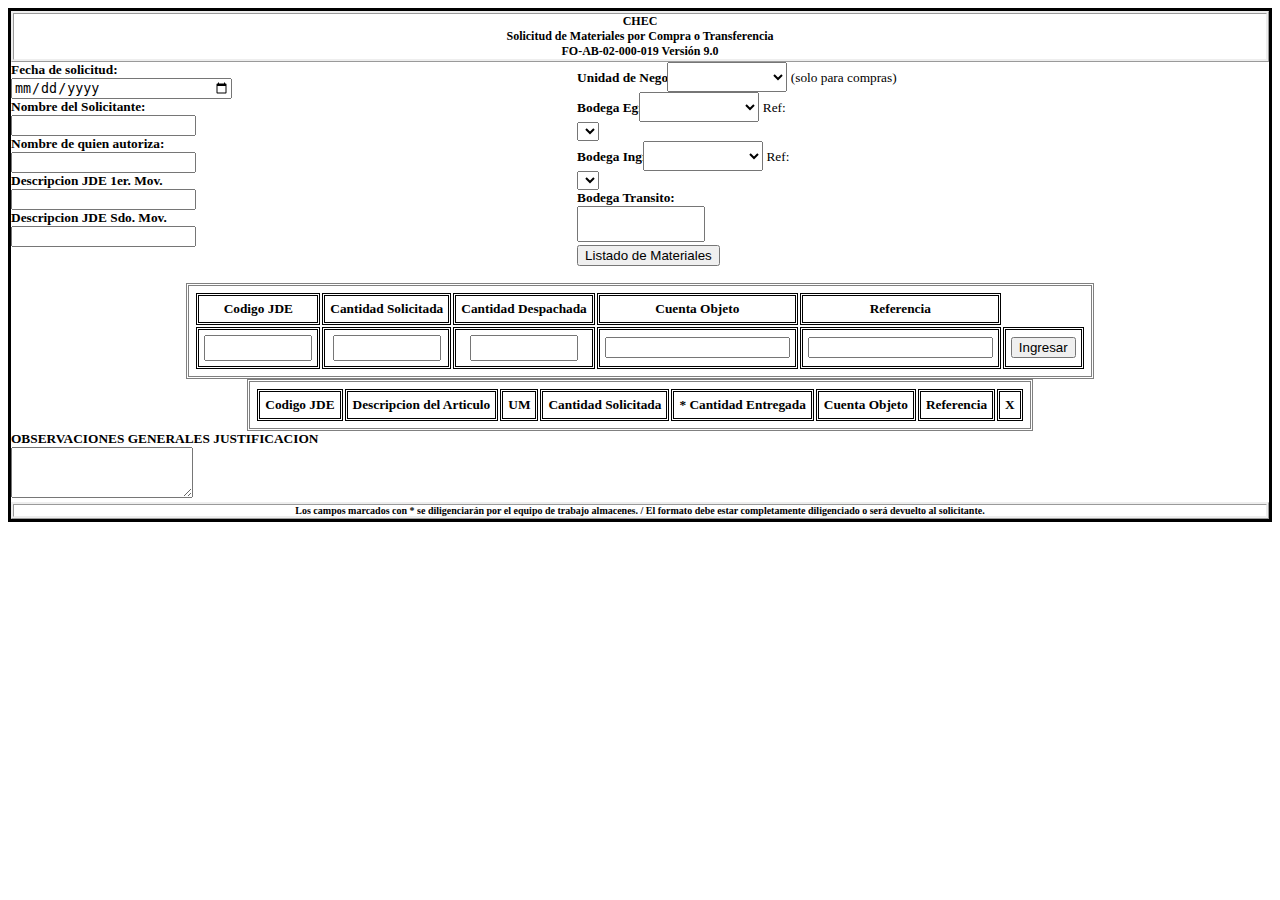
==== index.html @ 72b58ad3 "20-12-2021" ====
<!DOCTYPE html>
<html lang="en">

<head>
    <meta charset="UTF-8">
    <meta http-equiv="X-UA-Compatible" content="IE=edge">
    <meta name="viewport" content="width=device-width, initial-scale=1.0">
    <link rel="stylesheet" href="style.css">
    <link href="https://cdn.jsdelivr.net/npm/bootstrap@5.1.3/dist/css/bootstrap.min.css" rel="stylesheet"
        integrity="sha384-1BmE4kWBq78iYhFldvKuhfTAU6auU8tT94WrHftjDbrCEXSU1oBoqyl2QvZ6jIW3" crossorigin="anonymous">
    <title>FC</title>
</head>

<div id="marco">

    <div id="titulo">
        <div>CHEC</div>
        <div>Solicitud de Materiales por Compra o Transferencia</div>
        <div>FO-AB-02-000-019 Versión 9.0</div>
    </div>
    <div id="encabezado1">
        <div class="row mb-1">
            <form>

                <div class="row mb-1">
                    <label id="label" for="inputDate" class="col-sm-5 col-form-label">Fecha de solicitud:</label>
                    <div class="col-sm-4">
                        <input type="date" class="form-control form-control-sm" id="inputDate">
                    </div>
                </div>
                <div class="row mb-1">
                    <label id="label" for="inputNombre" class="col-sm-5 col-form-label">Nombre del Solicitante:</label>
                    <div class="col-sm-6">
                        <input type="text" class="form-control form-control-sm" id="inputNombre">
                    </div>
                </div>
                <div class="row mb-1">
                    <label id="label" for="inputAutoriza" class="col-sm-5 col-form-label">Nombre de quien
                        autoriza:</label>
                    <div class="col-sm-6">
                        <input type="text" class="form-control form-control-sm" id="inputAutoriza">
                    </div>
                </div>
                <div class="row mb-1">
                    <label id="label" for="inputMovimiento1" class="col-sm-5 col-form-label">Descripcion JDE 1er.
                        Mov.</label>
                    <div class="col-sm-6">
                        <input type="text" class="form-control form-control-sm" id="inputMovimiento1" readonly>
                    </div>
                </div>
                <div class="row mb-1">
                    <label id="label" for="inputAutoriza" class="col-sm-5 col-form-label">Descripcion JDE Sdo.
                        Mov.</label>
                    <div class="col-sm-6">
                        <input type="text" class="form-control form-control-sm" id="inputMovimiento2" readonly>
                    </div>
                </div>
        </div>
        </form>
    </div>


    <aside id="encabezado2">
        <div>
            <form action="informacion2">
                <div class="row mb-1">
                    <label for="inputNombre" id="labelSelect" class="col-sm-4 col-form-label">Unidad de
                        Negocios:</label>
                    <select class="form-select form-select-sm" id="inputselect" aria-label=".form-select-sm example">
                        <option selected></option>
                        <option value="1">_0231</option>
                        <option value="2">_0233</option>
                        <option value="3">_0234</option>
                        <option value="1">_0298</option>
                        <option value="2">_31MCYAPY</option>
                        <option value="3">_33MCIAPY</option>
                        <option value="3">_33MCYAPY</option>
                    </select>
                    <label for="inputNombre" class="col-sm-4 col-form-label">(solo para compras)</label>
                </div>




                <div class="row mb-1">
                    <label for="inputNombre" id="labelSelect" class="col-sm-4 col-form-label">Bodega Egreso:</label>
                    <select class="form-select form-select-sm" id="inputSelectEgreso"
                        aria-label=".form-select-sm example">
                        <option selected></option>
                        <option value="1">_C001</option>
                        <option value="2">_C011</option>
                        <option value="3">_C012</option>
                        <option value="4">_C100</option>
                        <option value="5">_C102</option>
                        <option value="6">_C300</option>
                        <option value="7">_C304</option>
                        <option value="8">_C306</option>
                        <option value="9">_C600</option>
                        <option value="10">_C109</option>
                        <option value="11">_B005</option>
                        <option value="12">_C301</option>
                        <option value="13">_C601</option>
                        <option value="14">OTRO</option>
                    </select>
                    <label for="inputNombre" class="col-sm-1 col-form-label">Ref:</label>
                    <div class="col-sm-4">
                        <select class="form-select form-select-sm" id="selectRefEgreso"
                            aria-label=".form-select-sm example">
                            <option selected></option>

                        </select>
                    </div>
                </div>

                <div class="row mb-1">
                    <label for="labelSelect" id="labelSelect" class="col-sm-4 col-form-label">Bodega Ingreso:</label>
                    <select class="form-select form-select-sm" id="inputSelectIngreso"
                        aria-label=".form-select-sm example">
                        <option selected></option>
                        <option value="1">_B005</option>
                        <option value="2">B002</option>
                        <option value="3">B003</option>
                        <option value="4">B004</option>
                        <option value="5">B101</option>
                        <option value="6">B102</option>
                        <option value="7">B103</option>
                        <option value="8">B104</option>
                        <option value="9">_C001</option>
                        <option value="10">_C011</option>
                        <option value="11">_C012</option>
                        <option value="12">C006</option>
                        <option value="13">C007</option>
                        <option value="14">C008</option>
                        <option value="15">C010</option>
                        <option value="16">C014</option>
                        <option value="37">C015</option>
                        <option value="17">C016</option>
                        <option value="49">_C100</option>
                        <option value="141">_C102</option>
                        <option value="51">C104</option>
                        <option value="52">C105</option>
                        <option value="53">C106</option>
                        <option value="54">C107</option>
                        <option value="55">C108</option>
                        <option value="50">_C109</option>
                        <option value="56">C110</option>
                        <option value="57">C111</option>
                        <option value="58">C204</option>
                        <option value="59">C205</option>
                        <option value="60">C206</option>
                        <option value="61">C208</option>
                        <option value="62">C209</option>
                        <option value="63">C210</option>
                        <option value="64">C211</option>
                        <option value="65">_C300</option>
                        <option value="66">_C301</option>
                        <option value="67">_C304</option>
                        <option value="68">_C306</option>
                        <option value="35">_C600</option>
                        <option value="36">_C601</option>
                        <option value="38">C602</option>
                        <option value="18">T124</option>
                        <option value="19">T125</option>
                        <option value="20">T126</option>
                        <option value="21">T127</option>
                        <option value="22">T128</option>
                        <option value="39">T150</option>
                        <option value="40">T151</option>
                        <option value="41">T155</option>
                        <option value="42">T158</option>
                        <option value="69">T164</option>
                        <option value="70">T165</option>
                        <option value="71">T166</option>
                        <option value="72">T167</option>
                        <option value="73">T168</option>
                        <option value="74">T169</option>
                        <option value="75">T170</option>
                        <option value="76">T173</option>
                        <option value="77">T174</option>
                        <option value="78">T181</option>
                        <option value="79">T183</option>
                        <option value="43">T184</option>
                        <option value="44">T185</option>
                        <option value="80">T186</option>
                        <option value="45">T187</option>
                        <option value="81">T188</option>
                        <option value="46">T190</option>
                        <option value="82">T191</option>
                        <option value="47">T192</option>
                        <option value="83">T193</option>
                        <option value="48">T194</option>
                        <option value="84">T195</option>
                        <option value="85">T196</option>
                        <option value="23">T246</option>
                        <option value="24">T247</option>
                        <option value="25">T250</option>
                        <option value="26">T251</option>
                        <option value="27">T255</option>
                        <option value="28">T258</option>
                        <option value="29">T259</option>
                        <option value="30">T260</option>
                        <option value="31">T261</option>
                        <option value="32">T262</option>
                        <option value="33">T263</option>
                        <option value="34">T294</option>
                        <option value="86">G400</option>
                        <option value="87">H600</option>
                        <option value="88">H601</option>
                        <option value="89">H602</option>
                        <option value="90">H603</option>
                        <option value="91">H604</option>
                        <option value="92">H605</option>
                        <option value="93">H606</option>
                        <option value="94">H607</option>
                        <option value="95">H608</option>
                        <option value="96">H609</option>
                        <option value="97">H610</option>
                        <option value="98">H611</option>
                        <option value="99">H612</option>
                        <option value="100">H613</option>
                        <option value="101">H614</option>
                        <option value="102">H615</option>
                        <option value="103">H616</option>
                        <option value="104">H617</option>
                        <option value="105">H618</option>
                        <option value="106">H619</option>
                        <option value="107">H620</option>
                        <option value="108">H621</option>
                        <option value="109">H622</option>
                        <option value="110">H623</option>
                        <option value="111">H624</option>
                        <option value="112">H625</option>
                        <option value="113">H626</option>
                        <option value="114">H627</option>
                        <option value="115">H628</option>
                        <option value="116">H629</option>
                        <option value="117">H630</option>
                        <option value="118">H631</option>
                        <option value="119">H632</option>
                        <option value="120">H633</option>
                        <option value="121">H634</option>
                        <option value="122">H635</option>
                        <option value="123">H636</option>
                        <option value="124">H637</option>
                        <option value="125">H638</option>
                        <option value="126">H639</option>
                        <option value="127">T101</option>
                        <option value="128">T102</option>
                        <option value="129">T103</option>
                        <option value="130">T104</option>
                        <option value="131">T105</option>
                        <option value="132">T203</option>
                        <option value="133">T204</option>
                        <option value="134">T205</option>
                        <option value="135">T206</option>
                        <option value="136">T221</option>
                        <option value="137">T222</option>
                        <option value="138">T223</option>
                        <option value="139">T224</option>
                        <option value="140">T225</option>
                    </select>

                    <label for="labelRef" class="col-sm-1 col-form-label">Ref:</label>
                    <div class="col-sm-4">
                        <select class="form-select form-select-sm" id="selectRefIngreso"
                            aria-label=".form-select-sm example">
                            <option selected></option>
                        </select>
                    </div>
                </div>


                <div class="row mb-1">
                    <label for="inputTransito" id="labelTransito" class="col-sm-4 col-form-label">Bodega
                        Transito:</label>
                    <div class="col-sm-2">
                        <input type="text" class="form-control form-control-sm" id="inputTransito" readonly>
                    </div>
                </div>



            </form>
        </div>
    </aside>

    <body>
        <div class="accordion" id="accordionPanelsStayOpenExample">
            <div class="accordion-item">
                <h2 class="accordion-header" id="panelsStayOpen-headingOne">
                    <button class="accordion-button" type="button" id="buttonListadoMateriales" data-bs-toggle="collapse"
                        data-bs-target="#panelsStayOpen-collapseOne" aria-expanded="true"
                        aria-controls="panelsStayOpen-collapseOne">
                        Listado de Materiales
                    </button>
                </h2>
                <div id="panelsStayOpen-collapseOne" class="accordion-collapse collapse show"
                    aria-labelledby="panelsStayOpen-headingOne">
                    <div class="accordion-body">
                        <div id="divRegistros">
                            <table class="table">
                                <thead>
                                    <tr>
                                        <th scope="col">Codigo JDE</th>
                                        <th scope="col">Cantidad Solicitada</th>
                                        <th scope="col">Cantidad Despachada</th>
                                        <th scope="col">Cuenta Objeto</th>
                                        <th scope="col">Referencia</th>
                                    </tr>
                                </thead>

                                <tr>
                                    <td><input type="number" class="form-control form-control-sm" id="inputCodigo"
                                            required></td>
                                    <td><input type="number" class="form-control form-control-sm" id="inputSolicitada"
                                            required></td>
                                    <td><input type="number" class="form-control form-control-sm" id="inputDespachada">
                                    </td>
                                    <td><input type="text" class="form-control form-control-sm" id="inputCuenta"></td>
                                    <td><input type="text" class="form-control form-control-sm" id="inputReferencia">
                                    </td>
                                    <td scope="col" rowspan="2" id="thButton"><button type="button" id="buttonInsertar"
                                            class="btn btn-outline-dark">Ingresar</button></td>
                                </tr>
                            </table>
                        </div>
                    </div>
                </div>
            </div>

            <div id="divResultados">
                <table class="table" id="tableResultados">
                    <thead>
                        <tr>
                            <th>Codigo JDE</th>
                            <th>Descripcion del Articulo</th>
                            <th>UM</th>
                            <th>Cantidad Solicitada</th>
                            <th>* Cantidad Entregada</th>
                            <th>Cuenta Objeto</th>
                            <th>Referencia</th>
                            <th>X</th>
                        </tr>
                    </thead>
                    <tbody id="tbody">


                    </tbody>
                </table>
            </div>

            <div id="items">

            </div>

            <div class="mb-3 row">
                <label for="labelObservaciones" id="labelObservaciones" class="col-sm-2 col-form-label">OBSERVACIONES
                    GENERALES
                    JUSTIFICACION</label>
                <div class="col-sm-10">
                    <textarea class="form-control" id="exampleFormControlTextarea1" rows="3"></textarea>
                </div>
            </div>
            <div id="footer">
                <h10>Los campos marcados con * se diligenciarán por el equipo de trabajo almacenes. / El formato debe
                    estar
                    completamente diligenciado o será devuelto al solicitante.</h10>
            </div>

        </div>
        <script src="scripts/logica.js" type="module"></script>
        <script src="data/data.js" type="module"></script>
        <script src="https://cdn.jsdelivr.net/npm/bootstrap@5.1.3/dist/js/bootstrap.bundle.min.js"
            integrity="sha384-ka7Sk0Gln4gmtz2MlQnikT1wXgYsOg+OMhuP+IlRH9sENBO0LRn5q+8nbTov4+1p"
            crossorigin="anonymous"></script>

    </body>

</html>
---- style.css ----
#buttonListadoMateriales{
    text-align: center;
}

#marco{
    border-style: solid;
    font-size: smaller;
}

#titulo{
    border-style: ridge;
    text-align: center;
    font-size: 12px ;
    font-weight: bold;
}
#labelObservaciones{    
    font-weight: bold;
}

#footer{    
    font-weight: bold;
    font-size: 10px;
    border-style: ridge;
    text-align: center;
}

#encabezado1{
    border-style: none;
    width: 45%;
    float: left;
}

#encabezado2{
    border-style: none;
    width: 55%;
    float: right;
    
}

#inputselect, #inputTransito, #inputSelectIngreso, #inputSelectEgreso{
    width: 120px;
    height: 30px;
}

#inputDate{
    width: 216px;
}

#labelSelect, #label{
    margin-right: -30px;
    font-weight: bold;
}

#labelTransito{
    margin-right: -40px;
    font-weight: bold;
}

#inputCodigo, #inputSolicitada, #inputDespachada{
    width: 100px;
    height: 20px;
    
}

#inputUbicacion, #inputLote{
    width: 120px;
    height: 20px;
}

#divResultados{    
    padding: auto;
}

#buttonIngresar{
    width: 100px;
    background-color: #4CAF50;
    color: white;
    padding: 20px;
    border: none;
    border-radius: 4px;
    cursor: pointer;    
    }

#buttonEliminar{
    background-color: lightgray;
}
 
    table, th, td, tr{
        border-style: double;
        text-align: center;
        padding: 5px;
        margin: 0 auto;
    }

    #resultados{
        border-style: double;
    }
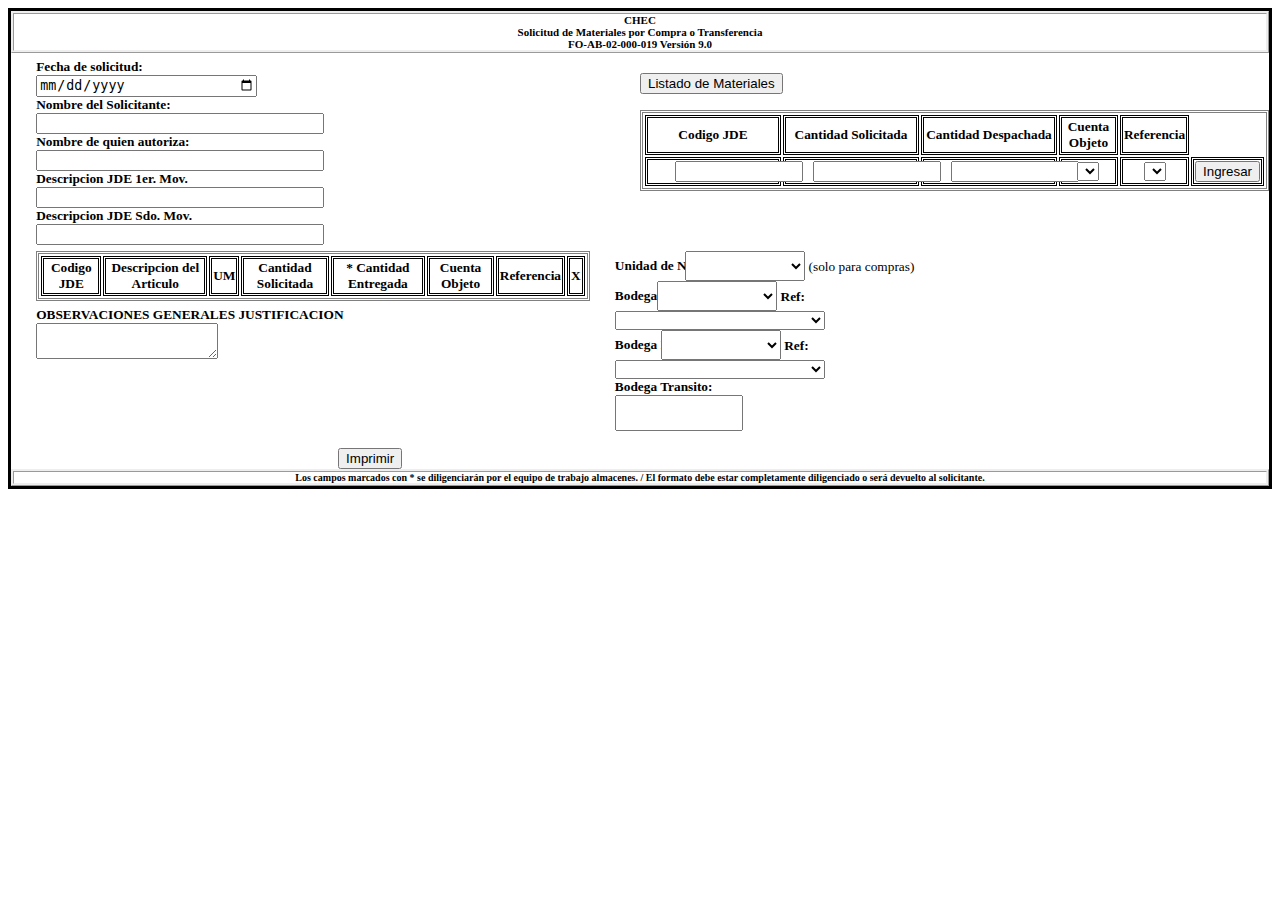
==== commit 6435cfaf: "28-12-2021" ====
--- a/index.html
+++ b/index.html
@@ -18,278 +18,280 @@
         <div>Solicitud de Materiales por Compra o Transferencia</div>
         <div>FO-AB-02-000-019 Versión 9.0</div>
     </div>
-    <div id="encabezado1">
-        <div class="row mb-1">
-            <form>
-
-                <div class="row mb-1">
-                    <label id="label" for="inputDate" class="col-sm-5 col-form-label">Fecha de solicitud:</label>
-                    <div class="col-sm-4">
-                        <input type="date" class="form-control form-control-sm" id="inputDate">
-                    </div>
-                </div>
-                <div class="row mb-1">
-                    <label id="label" for="inputNombre" class="col-sm-5 col-form-label">Nombre del Solicitante:</label>
-                    <div class="col-sm-6">
-                        <input type="text" class="form-control form-control-sm" id="inputNombre">
-                    </div>
-                </div>
-                <div class="row mb-1">
-                    <label id="label" for="inputAutoriza" class="col-sm-5 col-form-label">Nombre de quien
-                        autoriza:</label>
-                    <div class="col-sm-6">
-                        <input type="text" class="form-control form-control-sm" id="inputAutoriza">
-                    </div>
-                </div>
-                <div class="row mb-1">
-                    <label id="label" for="inputMovimiento1" class="col-sm-5 col-form-label">Descripcion JDE 1er.
-                        Mov.</label>
-                    <div class="col-sm-6">
-                        <input type="text" class="form-control form-control-sm" id="inputMovimiento1" readonly>
-                    </div>
-                </div>
-                <div class="row mb-1">
-                    <label id="label" for="inputAutoriza" class="col-sm-5 col-form-label">Descripcion JDE Sdo.
-                        Mov.</label>
-                    <div class="col-sm-6">
-                        <input type="text" class="form-control form-control-sm" id="inputMovimiento2" readonly>
-                    </div>
-                </div>
+    
+    <div class="body">
+        <div id="encabezado1">
+            <div class="row mb-1">
+                <form>
+                    <div class="row mb-1">
+                        <label id="label" for="inputDate" class="col-sm-5 col-form-label">Fecha de solicitud:</label>
+                        <div class="col-sm-4">
+                            <input type="date" class="form-control form-control-sm" id="inputDate">
+                        </div>
+                    </div>
+                    <div class="row mb-1">
+                        <label id="label" for="inputNombre" class="col-sm-5 col-form-label">Nombre del
+                            Solicitante:</label>
+                        <div class="col-sm-6">
+                            <input type="text" class="form-control form-control-sm" id="inputNombre">
+                        </div>
+                    </div>
+                    <div class="row mb-1">
+                        <label id="label" for="inputAutoriza" class="col-sm-5 col-form-label">Nombre de quien
+                            autoriza:</label>
+                        <div class="col-sm-6">
+                            <input type="text" class="form-control form-control-sm" id="inputAutoriza">
+                        </div>
+                    </div>
+                    <div class="row mb-1">
+                        <label id="label" for="inputMovimiento1" class="col-sm-5 col-form-label">Descripcion JDE 1er.
+                            Mov.</label>
+                        <div class="col-sm-6">
+                            <input type="text" class="form-control form-control-sm" id="inputMovimiento1" readonly>
+                        </div>
+                    </div>
+                    <div class="row mb-1">
+                        <label id="label" for="inputAutoriza" class="col-sm-5 col-form-label">Descripcion JDE Sdo.
+                            Mov.</label>
+                        <div class="col-sm-6">
+                            <input type="text" class="form-control form-control-sm" id="inputMovimiento2" readonly>
+                        </div>
+                    </div>
+            </div>
+            </form>
         </div>
-        </form>
-    </div>
-
-
-    <aside id="encabezado2">
-        <div>
-            <form action="informacion2">
-                <div class="row mb-1">
-                    <label for="inputNombre" id="labelSelect" class="col-sm-4 col-form-label">Unidad de
-                        Negocios:</label>
-                    <select class="form-select form-select-sm" id="inputselect" aria-label=".form-select-sm example">
-                        <option selected></option>
-                        <option value="1">_0231</option>
-                        <option value="2">_0233</option>
-                        <option value="3">_0234</option>
-                        <option value="1">_0298</option>
-                        <option value="2">_31MCYAPY</option>
-                        <option value="3">_33MCIAPY</option>
-                        <option value="3">_33MCYAPY</option>
-                    </select>
-                    <label for="inputNombre" class="col-sm-4 col-form-label">(solo para compras)</label>
-                </div>
-
-
-
-
-                <div class="row mb-1">
-                    <label for="inputNombre" id="labelSelect" class="col-sm-4 col-form-label">Bodega Egreso:</label>
-                    <select class="form-select form-select-sm" id="inputSelectEgreso"
-                        aria-label=".form-select-sm example">
-                        <option selected></option>
-                        <option value="1">_C001</option>
-                        <option value="2">_C011</option>
-                        <option value="3">_C012</option>
-                        <option value="4">_C100</option>
-                        <option value="5">_C102</option>
-                        <option value="6">_C300</option>
-                        <option value="7">_C304</option>
-                        <option value="8">_C306</option>
-                        <option value="9">_C600</option>
-                        <option value="10">_C109</option>
-                        <option value="11">_B005</option>
-                        <option value="12">_C301</option>
-                        <option value="13">_C601</option>
-                        <option value="14">OTRO</option>
-                    </select>
-                    <label for="inputNombre" class="col-sm-1 col-form-label">Ref:</label>
-                    <div class="col-sm-4">
-                        <select class="form-select form-select-sm" id="selectRefEgreso"
+
+
+        <aside id="encabezado2">
+            <div>
+                <form action="informacion2">
+                    <div class="row mb-1">
+                        <label for="inputNombre" id="labelSelect" class="col-sm-4 col-form-label">Unidad de
+                            Negocios:</label>
+                        <select class="form-select form-select-sm" id="selectUnidadNegocios"
                             aria-label=".form-select-sm example">
                             <option selected></option>
-
+                            <option value="1">_0231</option>
+                            <option value="2">_0233</option>
+                            <option value="3">_0234</option>
+                            <option value="4">_0298</option>
+                            <option value="5">_31MCYAPY</option>
+                            <option value="6">_33MCIAPY</option>
+                            <option value="7">_33MCYAPY</option>
                         </select>
-                    </div>
-                </div>
-
-                <div class="row mb-1">
-                    <label for="labelSelect" id="labelSelect" class="col-sm-4 col-form-label">Bodega Ingreso:</label>
-                    <select class="form-select form-select-sm" id="inputSelectIngreso"
-                        aria-label=".form-select-sm example">
-                        <option selected></option>
-                        <option value="1">_B005</option>
-                        <option value="2">B002</option>
-                        <option value="3">B003</option>
-                        <option value="4">B004</option>
-                        <option value="5">B101</option>
-                        <option value="6">B102</option>
-                        <option value="7">B103</option>
-                        <option value="8">B104</option>
-                        <option value="9">_C001</option>
-                        <option value="10">_C011</option>
-                        <option value="11">_C012</option>
-                        <option value="12">C006</option>
-                        <option value="13">C007</option>
-                        <option value="14">C008</option>
-                        <option value="15">C010</option>
-                        <option value="16">C014</option>
-                        <option value="37">C015</option>
-                        <option value="17">C016</option>
-                        <option value="49">_C100</option>
-                        <option value="141">_C102</option>
-                        <option value="51">C104</option>
-                        <option value="52">C105</option>
-                        <option value="53">C106</option>
-                        <option value="54">C107</option>
-                        <option value="55">C108</option>
-                        <option value="50">_C109</option>
-                        <option value="56">C110</option>
-                        <option value="57">C111</option>
-                        <option value="58">C204</option>
-                        <option value="59">C205</option>
-                        <option value="60">C206</option>
-                        <option value="61">C208</option>
-                        <option value="62">C209</option>
-                        <option value="63">C210</option>
-                        <option value="64">C211</option>
-                        <option value="65">_C300</option>
-                        <option value="66">_C301</option>
-                        <option value="67">_C304</option>
-                        <option value="68">_C306</option>
-                        <option value="35">_C600</option>
-                        <option value="36">_C601</option>
-                        <option value="38">C602</option>
-                        <option value="18">T124</option>
-                        <option value="19">T125</option>
-                        <option value="20">T126</option>
-                        <option value="21">T127</option>
-                        <option value="22">T128</option>
-                        <option value="39">T150</option>
-                        <option value="40">T151</option>
-                        <option value="41">T155</option>
-                        <option value="42">T158</option>
-                        <option value="69">T164</option>
-                        <option value="70">T165</option>
-                        <option value="71">T166</option>
-                        <option value="72">T167</option>
-                        <option value="73">T168</option>
-                        <option value="74">T169</option>
-                        <option value="75">T170</option>
-                        <option value="76">T173</option>
-                        <option value="77">T174</option>
-                        <option value="78">T181</option>
-                        <option value="79">T183</option>
-                        <option value="43">T184</option>
-                        <option value="44">T185</option>
-                        <option value="80">T186</option>
-                        <option value="45">T187</option>
-                        <option value="81">T188</option>
-                        <option value="46">T190</option>
-                        <option value="82">T191</option>
-                        <option value="47">T192</option>
-                        <option value="83">T193</option>
-                        <option value="48">T194</option>
-                        <option value="84">T195</option>
-                        <option value="85">T196</option>
-                        <option value="23">T246</option>
-                        <option value="24">T247</option>
-                        <option value="25">T250</option>
-                        <option value="26">T251</option>
-                        <option value="27">T255</option>
-                        <option value="28">T258</option>
-                        <option value="29">T259</option>
-                        <option value="30">T260</option>
-                        <option value="31">T261</option>
-                        <option value="32">T262</option>
-                        <option value="33">T263</option>
-                        <option value="34">T294</option>
-                        <option value="86">G400</option>
-                        <option value="87">H600</option>
-                        <option value="88">H601</option>
-                        <option value="89">H602</option>
-                        <option value="90">H603</option>
-                        <option value="91">H604</option>
-                        <option value="92">H605</option>
-                        <option value="93">H606</option>
-                        <option value="94">H607</option>
-                        <option value="95">H608</option>
-                        <option value="96">H609</option>
-                        <option value="97">H610</option>
-                        <option value="98">H611</option>
-                        <option value="99">H612</option>
-                        <option value="100">H613</option>
-                        <option value="101">H614</option>
-                        <option value="102">H615</option>
-                        <option value="103">H616</option>
-                        <option value="104">H617</option>
-                        <option value="105">H618</option>
-                        <option value="106">H619</option>
-                        <option value="107">H620</option>
-                        <option value="108">H621</option>
-                        <option value="109">H622</option>
-                        <option value="110">H623</option>
-                        <option value="111">H624</option>
-                        <option value="112">H625</option>
-                        <option value="113">H626</option>
-                        <option value="114">H627</option>
-                        <option value="115">H628</option>
-                        <option value="116">H629</option>
-                        <option value="117">H630</option>
-                        <option value="118">H631</option>
-                        <option value="119">H632</option>
-                        <option value="120">H633</option>
-                        <option value="121">H634</option>
-                        <option value="122">H635</option>
-                        <option value="123">H636</option>
-                        <option value="124">H637</option>
-                        <option value="125">H638</option>
-                        <option value="126">H639</option>
-                        <option value="127">T101</option>
-                        <option value="128">T102</option>
-                        <option value="129">T103</option>
-                        <option value="130">T104</option>
-                        <option value="131">T105</option>
-                        <option value="132">T203</option>
-                        <option value="133">T204</option>
-                        <option value="134">T205</option>
-                        <option value="135">T206</option>
-                        <option value="136">T221</option>
-                        <option value="137">T222</option>
-                        <option value="138">T223</option>
-                        <option value="139">T224</option>
-                        <option value="140">T225</option>
-                    </select>
-
-                    <label for="labelRef" class="col-sm-1 col-form-label">Ref:</label>
-                    <div class="col-sm-4">
-                        <select class="form-select form-select-sm" id="selectRefIngreso"
+                        <label for="inputNombre" class="col-sm-4 col-form-label">(solo para compras)</label>
+                    </div>
+
+
+
+
+                    <div class="row mb-1">
+                        <label for="inputNombre" id="labelSelect" class="col-sm-4 col-form-label">Bodega Egreso:</label>
+                        <select class="form-select form-select-sm" id="inputSelectEgreso"
                             aria-label=".form-select-sm example">
                             <option selected></option>
+                            <option value="1">_C001</option>
+                            <option value="2">_C011</option>
+                            <option value="3">_C012</option>
+                            <option value="4">_C100</option>
+                            <option value="5">_C102</option>
+                            <option value="6">_C300</option>
+                            <option value="7">_C304</option>
+                            <option value="8">_C306</option>
+                            <option value="9">_C600</option>
+                            <option value="10">_C109</option>
+                            <option value="11">_B005</option>
+                            <option value="12">_C301</option>
+                            <option value="13">_C601</option>
+                            <option value="14">OTRO</option>
                         </select>
-                    </div>
-                </div>
-
-
-                <div class="row mb-1">
-                    <label for="inputTransito" id="labelTransito" class="col-sm-4 col-form-label">Bodega
-                        Transito:</label>
-                    <div class="col-sm-2">
-                        <input type="text" class="form-control form-control-sm" id="inputTransito" readonly>
-                    </div>
-                </div>
-
-
-
-            </form>
-        </div>
-    </aside>
+                        <label for="labelRef" id="labelRef" class="col-sm-1 col-form-label">Ref:</label>
+                        <div class="col-sm-4">
+                            <select class="form-select form-select-sm" id="selectRefEgreso"
+                                aria-label=".form-select-sm example">
+                                <option selected></option>
+
+                            </select>
+                        </div>
+                    </div>
+
+                    <div class="row mb-1">
+                        <label for="labelSelect" id="labelSelect" class="col-sm-4 col-form-label">Bodega
+                            Ingreso:</label>
+                        <select class="form-select form-select-sm" id="inputSelectIngreso"
+                            aria-label=".form-select-sm example">
+                            <option selected></option>
+                            <option value="1">_B005</option>
+                            <option value="2">B002</option>
+                            <option value="3">B003</option>
+                            <option value="4">B004</option>
+                            <option value="5">B101</option>
+                            <option value="6">B102</option>
+                            <option value="7">B103</option>
+                            <option value="8">B104</option>
+                            <option value="9">_C001</option>
+                            <option value="10">_C011</option>
+                            <option value="11">_C012</option>
+                            <option value="12">C006</option>
+                            <option value="13">C007</option>
+                            <option value="14">C008</option>
+                            <option value="15">C010</option>
+                            <option value="16">C014</option>
+                            <option value="37">C015</option>
+                            <option value="17">C016</option>
+                            <option value="49">_C100</option>
+                            <option value="141">_C102</option>
+                            <option value="51">C104</option>
+                            <option value="52">C105</option>
+                            <option value="53">C106</option>
+                            <option value="54">C107</option>
+                            <option value="55">C108</option>
+                            <option value="50">_C109</option>
+                            <option value="56">C110</option>
+                            <option value="57">C111</option>
+                            <option value="58">C204</option>
+                            <option value="59">C205</option>
+                            <option value="60">C206</option>
+                            <option value="61">C208</option>
+                            <option value="62">C209</option>
+                            <option value="63">C210</option>
+                            <option value="64">C211</option>
+                            <option value="65">_C300</option>
+                            <option value="66">_C301</option>
+                            <option value="67">_C304</option>
+                            <option value="68">_C306</option>
+                            <option value="35">_C600</option>
+                            <option value="36">_C601</option>
+                            <option value="38">C602</option>
+                            <option value="18">T124</option>
+                            <option value="19">T125</option>
+                            <option value="20">T126</option>
+                            <option value="21">T127</option>
+                            <option value="22">T128</option>
+                            <option value="39">T150</option>
+                            <option value="40">T151</option>
+                            <option value="41">T155</option>
+                            <option value="42">T158</option>
+                            <option value="69">T164</option>
+                            <option value="70">T165</option>
+                            <option value="71">T166</option>
+                            <option value="72">T167</option>
+                            <option value="73">T168</option>
+                            <option value="74">T169</option>
+                            <option value="75">T170</option>
+                            <option value="76">T173</option>
+                            <option value="77">T174</option>
+                            <option value="78">T181</option>
+                            <option value="79">T183</option>
+                            <option value="43">T184</option>
+                            <option value="44">T185</option>
+                            <option value="80">T186</option>
+                            <option value="45">T187</option>
+                            <option value="81">T188</option>
+                            <option value="46">T190</option>
+                            <option value="82">T191</option>
+                            <option value="47">T192</option>
+                            <option value="83">T193</option>
+                            <option value="48">T194</option>
+                            <option value="84">T195</option>
+                            <option value="85">T196</option>
+                            <option value="23">T246</option>
+                            <option value="24">T247</option>
+                            <option value="25">T250</option>
+                            <option value="26">T251</option>
+                            <option value="27">T255</option>
+                            <option value="28">T258</option>
+                            <option value="29">T259</option>
+                            <option value="30">T260</option>
+                            <option value="31">T261</option>
+                            <option value="32">T262</option>
+                            <option value="33">T263</option>
+                            <option value="34">T294</option>
+                            <option value="86">G400</option>
+                            <option value="87">H600</option>
+                            <option value="88">H601</option>
+                            <option value="89">H602</option>
+                            <option value="90">H603</option>
+                            <option value="91">H604</option>
+                            <option value="92">H605</option>
+                            <option value="93">H606</option>
+                            <option value="94">H607</option>
+                            <option value="95">H608</option>
+                            <option value="96">H609</option>
+                            <option value="97">H610</option>
+                            <option value="98">H611</option>
+                            <option value="99">H612</option>
+                            <option value="100">H613</option>
+                            <option value="101">H614</option>
+                            <option value="102">H615</option>
+                            <option value="103">H616</option>
+                            <option value="104">H617</option>
+                            <option value="105">H618</option>
+                            <option value="106">H619</option>
+                            <option value="107">H620</option>
+                            <option value="108">H621</option>
+                            <option value="109">H622</option>
+                            <option value="110">H623</option>
+                            <option value="111">H624</option>
+                            <option value="112">H625</option>
+                            <option value="113">H626</option>
+                            <option value="114">H627</option>
+                            <option value="115">H628</option>
+                            <option value="116">H629</option>
+                            <option value="117">H630</option>
+                            <option value="118">H631</option>
+                            <option value="119">H632</option>
+                            <option value="120">H633</option>
+                            <option value="121">H634</option>
+                            <option value="122">H635</option>
+                            <option value="123">H636</option>
+                            <option value="124">H637</option>
+                            <option value="125">H638</option>
+                            <option value="126">H639</option>
+                            <option value="127">T101</option>
+                            <option value="128">T102</option>
+                            <option value="129">T103</option>
+                            <option value="130">T104</option>
+                            <option value="131">T105</option>
+                            <option value="132">T203</option>
+                            <option value="133">T204</option>
+                            <option value="134">T205</option>
+                            <option value="135">T206</option>
+                            <option value="136">T221</option>
+                            <option value="137">T222</option>
+                            <option value="138">T223</option>
+                            <option value="139">T224</option>
+                            <option value="140">T225</option>
+                        </select>
+
+                        <label for="labelRef" id="labelRef" class="col-sm-1 col-form-label">Ref:</label>
+                        <div class="col-sm-4">
+                            <select class="form-select form-select-sm" id="selectRefIngreso"
+                                aria-label=".form-select-sm example">
+                                <option selected></option>
+                            </select>
+                        </div>
+                    </div>
+
+
+                    <div class="row mb-1">
+                        <label for="inputTransito" id="labelTransito" class="col-sm-4 col-form-label">Bodega
+                            Transito:</label>
+                        <div class="col-sm-2">
+                            <input type="text" class="form-control form-control-sm" id="inputTransito" readonly>
+                        </div>
+                    </div>
+                </form>
+            </div>
+        </aside>
+    </div>
 
     <body>
         <div class="accordion" id="accordionPanelsStayOpenExample">
             <div class="accordion-item">
                 <h2 class="accordion-header" id="panelsStayOpen-headingOne">
-                    <button class="accordion-button" type="button" id="buttonListadoMateriales" data-bs-toggle="collapse"
-                        data-bs-target="#panelsStayOpen-collapseOne" aria-expanded="true"
+                    <button class="accordion-button" type="button" id="buttonListadoMateriales"
+                        data-bs-toggle="collapse" data-bs-target="#panelsStayOpen-collapseOne" aria-expanded="true"
                         aria-controls="panelsStayOpen-collapseOne">
                         Listado de Materiales
                     </button>
@@ -309,16 +311,23 @@
                                     </tr>
                                 </thead>
 
-                                <tr>
+                                <tr id="trInputs">
                                     <td><input type="number" class="form-control form-control-sm" id="inputCodigo"
                                             required></td>
                                     <td><input type="number" class="form-control form-control-sm" id="inputSolicitada"
                                             required></td>
                                     <td><input type="number" class="form-control form-control-sm" id="inputDespachada">
                                     </td>
-                                    <td><input type="text" class="form-control form-control-sm" id="inputCuenta"></td>
-                                    <td><input type="text" class="form-control form-control-sm" id="inputReferencia">
-                                    </td>
+                                    <td><select class="form-select form-select-sm" id="selectCuentaPedido"
+                                            aria-label=".form-select-sm example">
+                                            <option selected></option>
+                                        </select></td>
+
+                                    <td><select class="form-select form-select-sm" id="selectRefPedido"
+                                            aria-label=".form-select-sm example">
+                                            <option selected></option>
+                                        </select></td>
+
                                     <td scope="col" rowspan="2" id="thButton"><button type="button" id="buttonInsertar"
                                             class="btn btn-outline-dark">Ingresar</button></td>
                                 </tr>
@@ -328,44 +337,64 @@
                 </div>
             </div>
 
-            <div id="divResultados">
-                <table class="table" id="tableResultados">
-                    <thead>
-                        <tr>
-                            <th>Codigo JDE</th>
-                            <th>Descripcion del Articulo</th>
-                            <th>UM</th>
-                            <th>Cantidad Solicitada</th>
-                            <th>* Cantidad Entregada</th>
-                            <th>Cuenta Objeto</th>
-                            <th>Referencia</th>
-                            <th>X</th>
-                        </tr>
-                    </thead>
-                    <tbody id="tbody">
-
-
-                    </tbody>
-                </table>
+
+            <div>
+                <div id="divResultados">
+                    <table class="table" id="tableResultados">
+                        <thead>
+                            <tr>
+                                <th>Codigo JDE</th>
+                                <th>Descripcion del Articulo</th>
+                                <th>UM</th>
+                                <th>Cantidad Solicitada</th>
+                                <th>* Cantidad Entregada</th>
+                                <th>Cuenta Objeto</th>
+                                <th>Referencia</th>
+                                <th>X</th>
+                            </tr>
+                        </thead>
+                        <tbody id="tbody">
+
+                        </tbody>
+                    </table>
+                </div>
+
+
+
+                <!--<div class="mb-3 row" id="divObservaciones">
+                    <label for="labelObservaciones" id="labelObservaciones"
+                        class="col-sm-2 col-form-label">OBSERVACIONES GENERALES JUSTIFICACION</label>
+                    <div class="col-sm-10">
+                        <textarea class="form-control" id="exampleFormControlTextarea" rows="2"></textarea>
+                        <input type="button" value=Imprimir id="buttonImprimir" onclick="javascript:window.print()"/>                        
+                    </div>
+                </div>-->
+
+                <div class="row" id="divObservaciones">
+                    <div class="col-3">
+                        <label for="labelObservaciones" id="labelObservaciones"
+                        class="">OBSERVACIONES GENERALES JUSTIFICACION</label>
+                    </div>
+                    <div class="col-7">
+                        <textarea class="form-control" id="exampleFormControlTextarea" rows="2"></textarea>
+                    </div>
+                    <div class="col-2">
+                        <input type="button" class="btn btn-outline-dark" value=Imprimir id="buttonImprimir" onclick="javascript:window.print()"/>
+                    </div>
+                    
+                </div>
+
             </div>
 
-            <div id="items">
-
-            </div>
-
-            <div class="mb-3 row">
-                <label for="labelObservaciones" id="labelObservaciones" class="col-sm-2 col-form-label">OBSERVACIONES
-                    GENERALES
-                    JUSTIFICACION</label>
-                <div class="col-sm-10">
-                    <textarea class="form-control" id="exampleFormControlTextarea1" rows="3"></textarea>
-                </div>
-            </div>
+            
+
             <div id="footer">
-                <h10>Los campos marcados con * se diligenciarán por el equipo de trabajo almacenes. / El formato debe
+                <h10>Los campos marcados con * se diligenciarán por el equipo de trabajo almacenes. / El formato
+                    debe
                     estar
                     completamente diligenciado o será devuelto al solicitante.</h10>
             </div>
+
 
         </div>
         <script src="scripts/logica.js" type="module"></script>
@@ -374,6 +403,9 @@
             integrity="sha384-ka7Sk0Gln4gmtz2MlQnikT1wXgYsOg+OMhuP+IlRH9sENBO0LRn5q+8nbTov4+1p"
             crossorigin="anonymous"></script>
 
+
+
+            
     </body>
-
+    
 </html>--- a/style.css
+++ b/style.css
@@ -1,5 +1,30 @@
+
+
+
+
+#inputNombre, #inputAutoriza, #inputMovimiento1, #inputMovimiento2{
+    width: 280px;
+    margin-right: -5%;
+}
+
+#selectRefEgreso, #selectRefIngreso{
+    width: 210px;
+}
+
+#radio, #labelDocumento {
+    margin-left: 80px;
+  }
+
+#formulario, #legalizacion{
+    background-color: aqua;
+    padding: 10px;
+    margin: auto;
+}
+
 #buttonListadoMateriales{
     text-align: center;
+    align-items: center;
+    justify-content: center;
 }
 
 #marco{
@@ -10,10 +35,10 @@
 #titulo{
     border-style: ridge;
     text-align: center;
-    font-size: 12px ;
+    font-size: 11px ;
     font-weight: bold;
 }
-#labelObservaciones{    
+#labelObservaciones, #labelRef{    
     font-weight: bold;
 }
 
@@ -25,19 +50,27 @@
 }
 
 #encabezado1{
-    border-style: none;
-    width: 45%;
+    border-style:none;
+    width: 48%;
     float: left;
+    padding-left:2%;    
+    padding-top: 0.5%;    
 }
 
 #encabezado2{
     border-style: none;
-    width: 55%;
+    width: 52%;
     float: right;
-    
+    padding-top: 0.5%;
 }
 
-#inputselect, #inputTransito, #inputSelectIngreso, #inputSelectEgreso{
+#divObservaciones, #divResultados{
+    padding-right: 2%;
+    padding-left: 2%;
+    padding-top: 0.5%;
+}
+
+#selectUnidadNegocios, #inputTransito, #inputSelectIngreso, #inputSelectEgreso{
     width: 120px;
     height: 30px;
 }
@@ -46,29 +79,31 @@
     width: 216px;
 }
 
-#labelSelect, #label{
+#labelSelect{
+    margin-right: -50px;
+    font-weight: bold;
+}
+
+#label{
     margin-right: -30px;
     font-weight: bold;
 }
 
 #labelTransito{
-    margin-right: -40px;
+    margin-right: -60px;
     font-weight: bold;
 }
 
 #inputCodigo, #inputSolicitada, #inputDespachada{
-    width: 100px;
-    height: 20px;
-    
-}
+    width: 120px;
+    margin-left: 20%;
+    }
 
-#inputUbicacion, #inputLote{
-    width: 120px;
-    height: 20px;
-}
-
-#divResultados{    
+#divResultados, #divRegistros{    
     padding: auto;
+    display: flex;
+    align-items: center;
+    justify-content: center;
 }
 
 #buttonIngresar{
@@ -88,13 +123,23 @@
     table, th, td, tr{
         border-style: double;
         text-align: center;
-        padding: 5px;
-        margin: 0 auto;
+        padding: auto;
+        margin: auto;
+        align-items: center;
+        align-items: middle;
+        
     }
 
     #resultados{
         border-style: double;
     }
 
+    #buttonImprimir{
+        align-items: center;
+        margin-left: 25%;
+        margin-top: 7%;
+    }
+    
+
    
 
